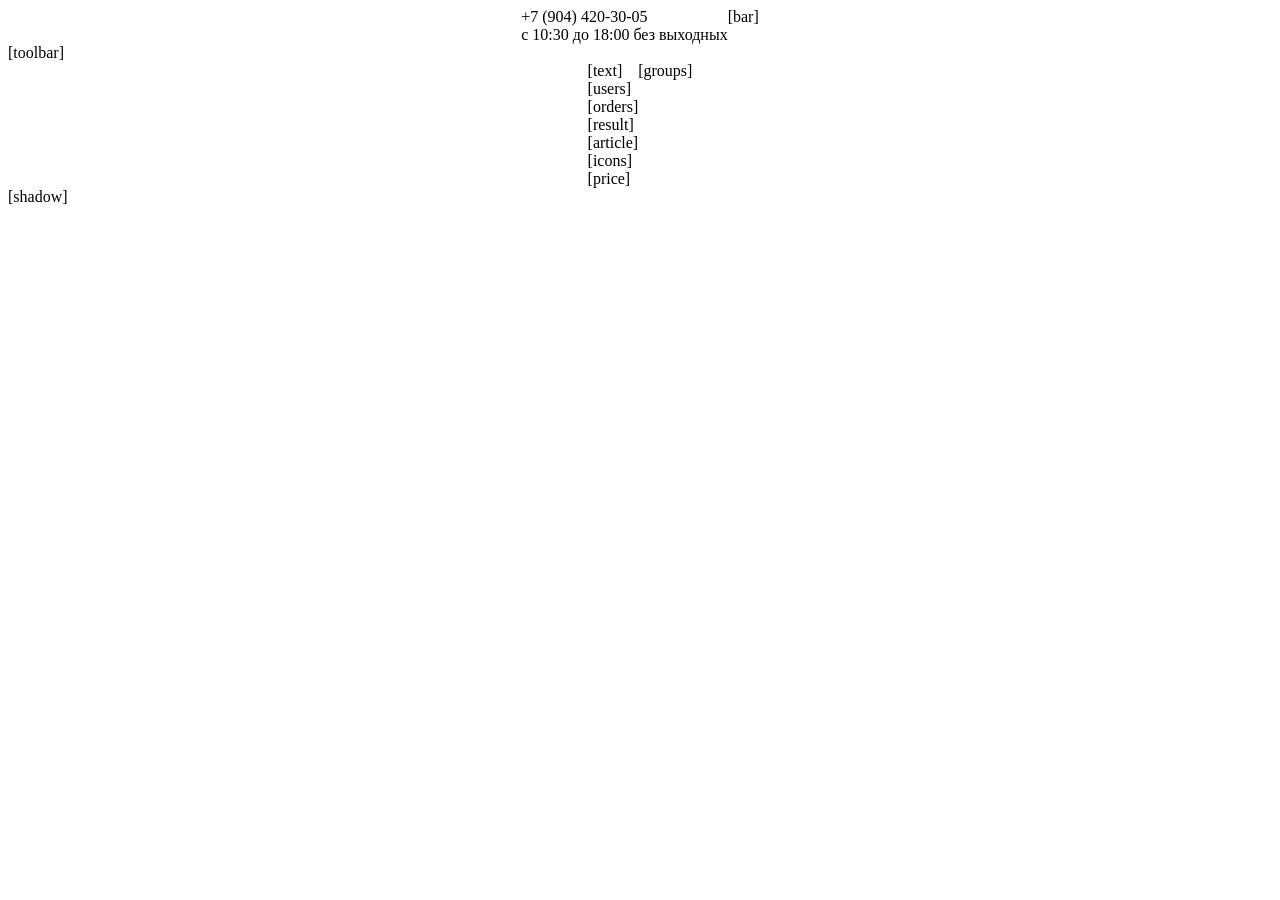
==== models/maestro/mdl_alpha.html @ 2ce8e0fd "second commit" ====
<!DOCTYPE html>
<html>
<head>
<title>Maestro</title>
<base href="http://maestro18.ru/">
<meta name="description" content="Maestro" />
<meta name="keywords" content="Maestro" />
<meta name="Revesit" content="3" />
<meta name="Document-state" content="Dynamic" />
<meta name="Copyright" Lang="eng" content="2012 standart-n.ru" />
<meta name="Copyright" Lang="ru" content="2012 НВП Стандарт-Н" />
<meta name="robots" content="all" />
<meta http-equiv="Content-Language" content="ru" />
<meta http-equiv="Content-Type" content="text/html; charset=utf-8" />
<link href="favicon.ico" rel="icon" type="image/x-icon">
<link href="favicon.ico" rel="shortcut icon" type="image/x-icon">
<link href="style/maestro/css_main.css" rel="stylesheet" type="text/css">
<script type="text/javascript">
	var sc=[
			"http://yandex.st/jquery/1.7.2/jquery.min.js",
			"lib/history.js",
			"script/maestro/main.js"
			];
	window.onload=function(){
		for (var key in sc) {
			var script=document.createElement("script"); script.src=sc[key];
			document.getElementsByTagName("head")[0].appendChild(script);
		}
	}
</script>
</head>
<body>
<div id="main">
<div id="top">
  <table id="table-header" align="center" cellpadding="0" cellspacing="0" border="0">
    <tr valign="top">
      <td id="td-phone">
		<div id="phone">+7 (904) 420-30-05</div>
		<div id="regime">с 10:30 до 18:00 без выходных</div>
      </td>
      <td id="td-logo">
		<table id="table-logo" align="center" cellpadding="0" cellspacing="0" border="0">
			<tr valign="top">
				<td>
					<a id="mainlogo" href="http://www.maestro18.ru/"></a>
				</td>
			</tr>
		</table>
      </td>
      <td id="td-bar">
		<div id="bar-wrap">
			[bar]
		</div>
      </td>
    </tr>
  </table>
</div>
<div id="nav">
	[toolbar]
</div>
<div id="area">
  <table id="table-area" align="center" cellpadding="0" cellspacing="0" border="0">
    <tr valign="top">
	<td id="td-content">
		<div id="text-wrap">
			[text]
		</div>		
		<div id="users-wrap">
			[users]
		</div>		
		<div id="orders-wrap">
			[orders]
		</div>		
		<div id="result-wrap">
			[result]
		</div>
		<div id="article-wrap">
			[article]
		</div>
		<div id="icons">
			[icons]
		</div>
			[price]
	</td>
	<td id="td-groups">
		<div id="groups">[groups]</div>
	</td>
    </tr>
  </table>
</div>
<div id="shadow-wrap">[shadow]</div>
<div id="footer"></div>
<!-- Yandex.Metrika counter --><script type="text/javascript">(function (d, w, c) { (w[c] = w[c] || []).push(function() { try { w.yaCounter16439935 = new Ya.Metrika({id:16439935, enableAll: true}); } catch(e) { } }); var n = d.getElementsByTagName("script")[0], s = d.createElement("script"), f = function () { n.parentNode.insertBefore(s, n); }; s.type = "text/javascript"; s.async = true; s.src = (d.location.protocol == "https:" ? "https:" : "http:") + "//mc.yandex.ru/metrika/watch.js"; if (w.opera == "[object Opera]") { d.addEventListener("DOMContentLoaded", f); } else { f(); } })(document, window, "yandex_metrika_callbacks");</script><noscript><div><img src="//mc.yandex.ru/watch/16439935" style="position:absolute; left:-9999px;" alt="" /></div></noscript><!-- /Yandex.Metrika counter -->
</div>
</body>
</html>
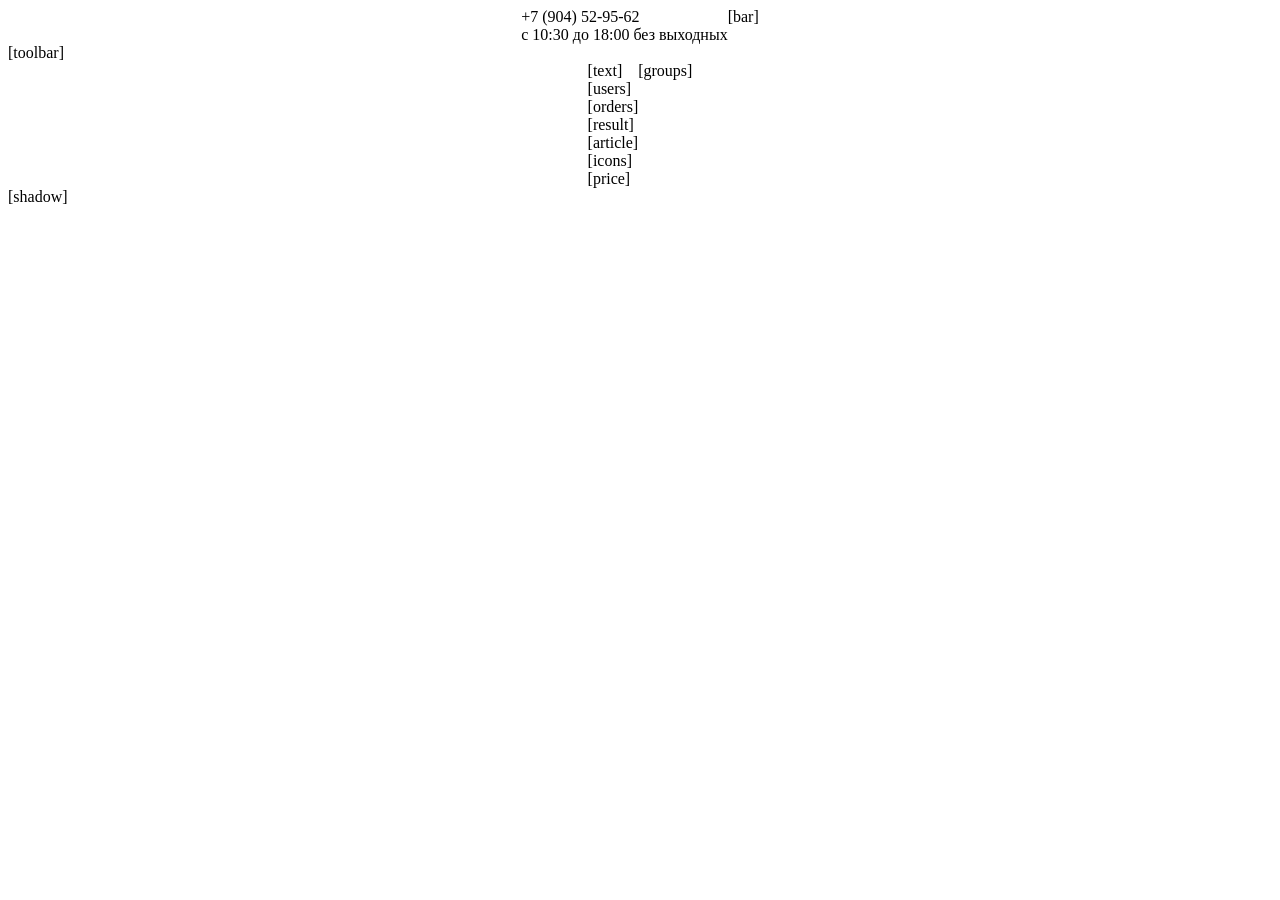
==== commit bb1b70de: "send mail after send order" ====
--- a/models/maestro/mdl_alpha.html
+++ b/models/maestro/mdl_alpha.html
@@ -35,7 +35,7 @@
   <table id="table-header" align="center" cellpadding="0" cellspacing="0" border="0">
     <tr valign="top">
       <td id="td-phone">
-		<div id="phone">+7 (904) 420-30-05</div>
+		<div id="phone">+7 (904) 52-95-62</div>
 		<div id="regime">с 10:30 до 18:00 без выходных</div>
       </td>
       <td id="td-logo">
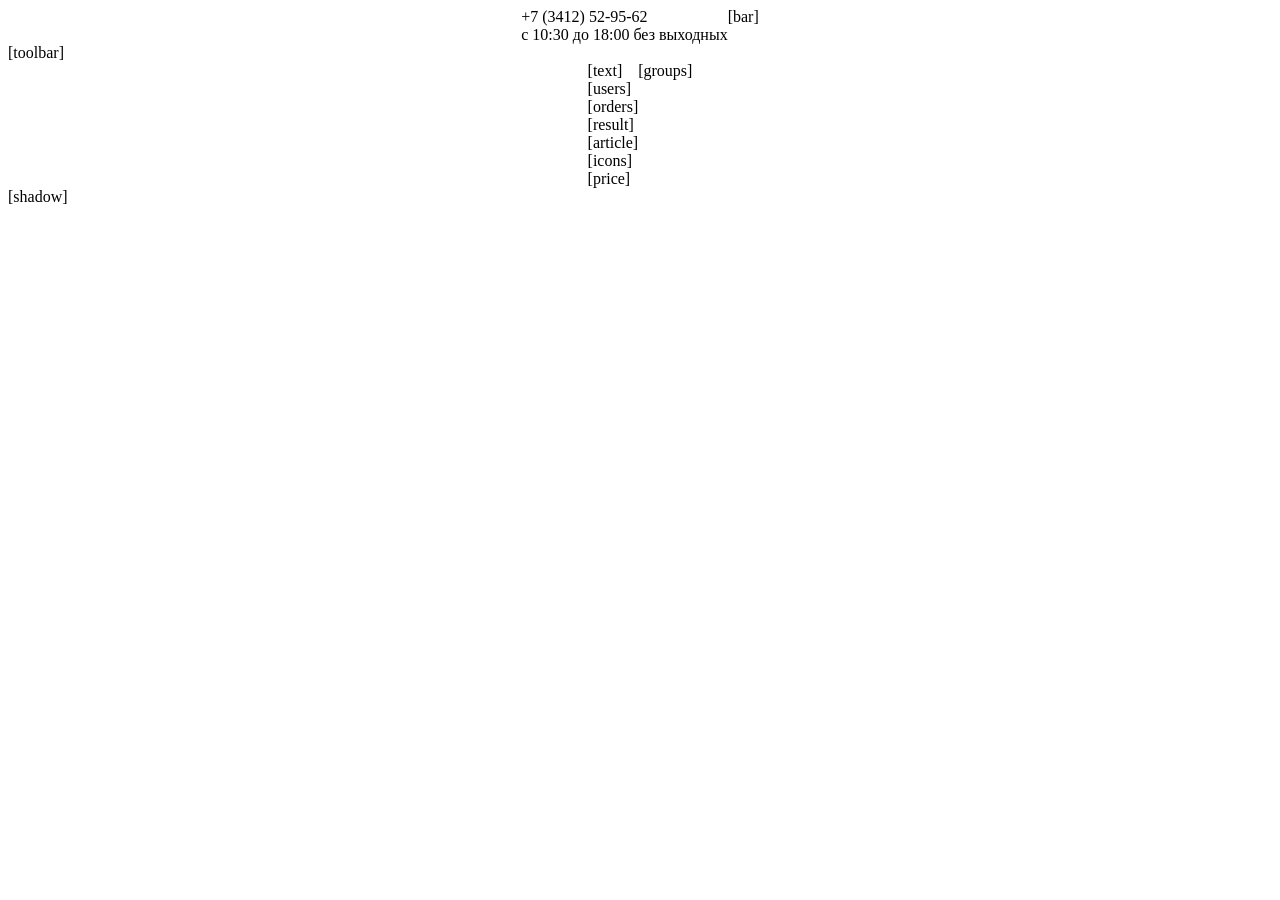
==== commit 5ca0961e: "исправлена ошибка в отображении истории заказов и написаны примерные тексты на сайте" ====
--- a/models/maestro/mdl_alpha.html
+++ b/models/maestro/mdl_alpha.html
@@ -1,10 +1,10 @@
 <!DOCTYPE html>
 <html>
 <head>
-<title>Maestro</title>
+<title>Интернет-магазин Maestro: Инструменты крепеж электрика, большой выбор, широкий ассортимент, профессиональные консультанты</title>
 <base href="http://maestro18.ru/">
-<meta name="description" content="Maestro" />
-<meta name="keywords" content="Maestro" />
+<meta name="description" content="Интернет-магазин Maestro: Инструменты крепеж электрика" />
+<meta name="keywords" content="Интернет-магазин Maestro: Инструменты крепеж электрика" />
 <meta name="Revesit" content="3" />
 <meta name="Document-state" content="Dynamic" />
 <meta name="Copyright" Lang="eng" content="2012 standart-n.ru" />
@@ -35,7 +35,7 @@
   <table id="table-header" align="center" cellpadding="0" cellspacing="0" border="0">
     <tr valign="top">
       <td id="td-phone">
-		<div id="phone">+7 (904) 52-95-62</div>
+		<div id="phone">+7 (3412) 52-95-62</div>
 		<div id="regime">с 10:30 до 18:00 без выходных</div>
       </td>
       <td id="td-logo">
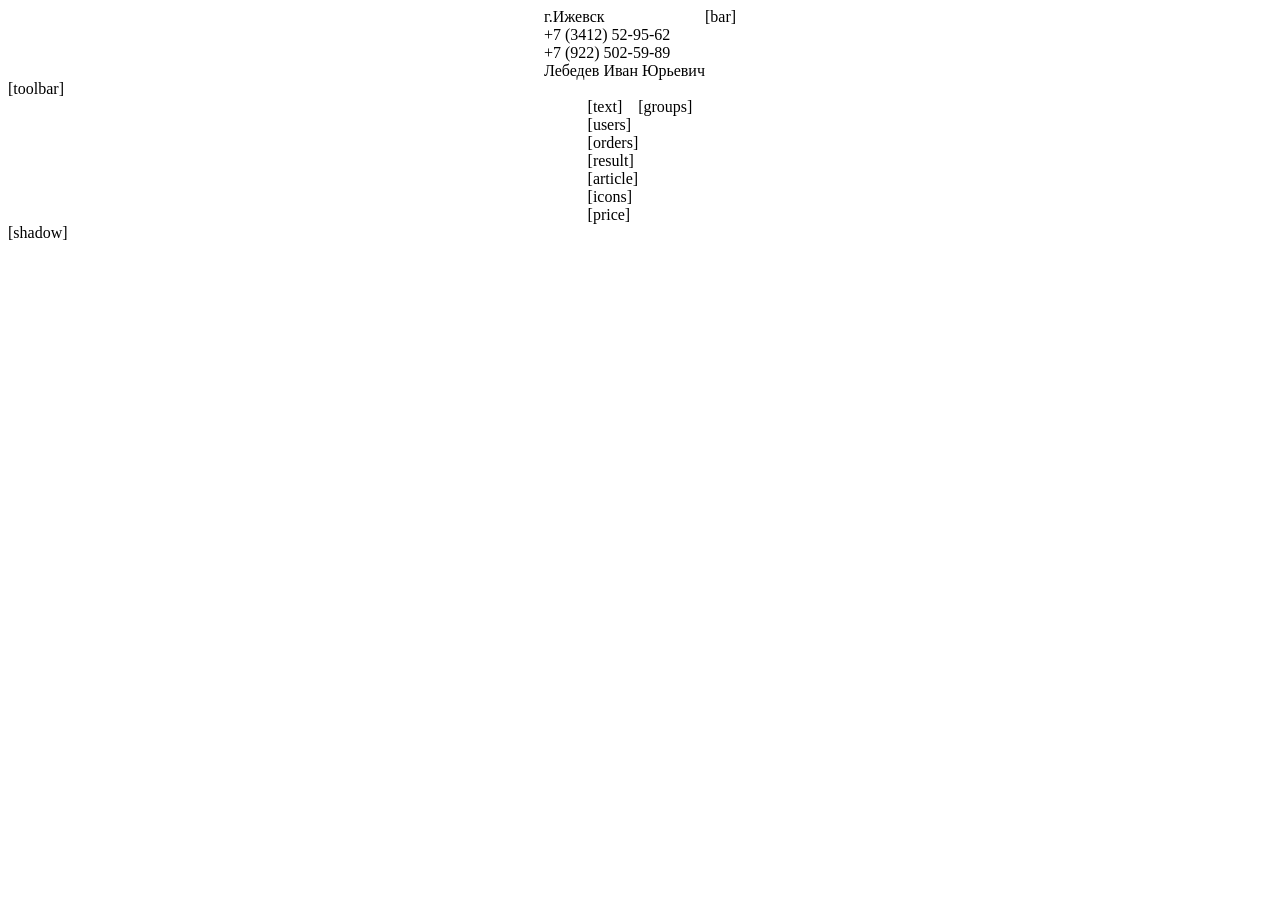
==== commit 15d485d7: "14 - добавил телефон лебедева" ====
--- a/models/maestro/mdl_alpha.html
+++ b/models/maestro/mdl_alpha.html
@@ -1,98 +1,89 @@
-<!DOCTYPE html>
-<html>
-<head>
-<title>Интернет-магазин Maestro: Инструменты крепеж электрика, большой выбор, широкий ассортимент, профессиональные консультанты</title>
-<base href="http://maestro18.ru/">
-<meta name="description" content="Интернет-магазин Maestro: Инструменты крепеж электрика" />
-<meta name="keywords" content="Интернет-магазин Maestro: Инструменты крепеж электрика" />
-<meta name="Revesit" content="3" />
-<meta name="Document-state" content="Dynamic" />
-<meta name="Copyright" Lang="eng" content="2012 standart-n.ru" />
-<meta name="Copyright" Lang="ru" content="2012 НВП Стандарт-Н" />
-<meta name="robots" content="all" />
-<meta http-equiv="Content-Language" content="ru" />
-<meta http-equiv="Content-Type" content="text/html; charset=utf-8" />
-<link href="favicon.ico" rel="icon" type="image/x-icon">
-<link href="favicon.ico" rel="shortcut icon" type="image/x-icon">
-<link href="style/maestro/css_main.css" rel="stylesheet" type="text/css">
-<script type="text/javascript">
-	var sc=[
-			"http://yandex.st/jquery/1.7.2/jquery.min.js",
-			"lib/history.js",
-			"script/maestro/main.js"
-			];
-	window.onload=function(){
-		for (var key in sc) {
-			var script=document.createElement("script"); script.src=sc[key];
-			document.getElementsByTagName("head")[0].appendChild(script);
-		}
-	}
-</script>
-</head>
-<body>
-<div id="main">
-<div id="top">
-  <table id="table-header" align="center" cellpadding="0" cellspacing="0" border="0">
-    <tr valign="top">
-      <td id="td-phone">
-		<div id="phone">+7 (3412) 52-95-62</div>
-		<div id="regime">с 10:30 до 18:00 без выходных</div>
-      </td>
-      <td id="td-logo">
-		<table id="table-logo" align="center" cellpadding="0" cellspacing="0" border="0">
-			<tr valign="top">
-				<td>
-					<a id="mainlogo" href="http://www.maestro18.ru/"></a>
-				</td>
-			</tr>
-		</table>
-      </td>
-      <td id="td-bar">
-		<div id="bar-wrap">
-			[bar]
-		</div>
-      </td>
-    </tr>
-  </table>
-</div>
-<div id="nav">
-	[toolbar]
-</div>
-<div id="area">
-  <table id="table-area" align="center" cellpadding="0" cellspacing="0" border="0">
-    <tr valign="top">
-	<td id="td-content">
-		<div id="text-wrap">
-			[text]
-		</div>		
-		<div id="users-wrap">
-			[users]
-		</div>		
-		<div id="orders-wrap">
-			[orders]
-		</div>		
-		<div id="result-wrap">
-			[result]
-		</div>
-		<div id="article-wrap">
-			[article]
-		</div>
-		<div id="icons">
-			[icons]
-		</div>
-			[price]
-	</td>
-	<td id="td-groups">
-		<div id="groups">[groups]</div>
-	</td>
-    </tr>
-  </table>
-</div>
-<div id="shadow-wrap">[shadow]</div>
-<div id="footer"></div>
-<!-- Yandex.Metrika counter --><script type="text/javascript">(function (d, w, c) { (w[c] = w[c] || []).push(function() { try { w.yaCounter16439935 = new Ya.Metrika({id:16439935, enableAll: true}); } catch(e) { } }); var n = d.getElementsByTagName("script")[0], s = d.createElement("script"), f = function () { n.parentNode.insertBefore(s, n); }; s.type = "text/javascript"; s.async = true; s.src = (d.location.protocol == "https:" ? "https:" : "http:") + "//mc.yandex.ru/metrika/watch.js"; if (w.opera == "[object Opera]") { d.addEventListener("DOMContentLoaded", f); } else { f(); } })(document, window, "yandex_metrika_callbacks");</script><noscript><div><img src="//mc.yandex.ru/watch/16439935" style="position:absolute; left:-9999px;" alt="" /></div></noscript><!-- /Yandex.Metrika counter -->
-</div>
-</body>
-</html>
-
-
+<!DOCTYPE html>
+<html>
+<head>
+<title>Интернет-магазин Maestro: Инструменты крепеж электрика, большой выбор, широкий ассортимент, профессиональные консультанты</title>
+<base href="http://www.маэстро18.рф/">
+<meta name="description" content="Интернет-магазин Maestro: Инструменты крепеж электрика" />
+<meta name="keywords" content="Интернет-магазин Maestro: Инструменты крепеж электрика" />
+<meta name="Revesit" content="3" />
+<meta name="Document-state" content="Dynamic" />
+<meta name="Copyright" Lang="eng" content="2012 standart-n.ru" />
+<meta name="Copyright" Lang="ru" content="2012 НВП Стандарт-Н" />
+<meta name="robots" content="all" />
+<meta http-equiv="Content-Language" content="ru" />
+<meta http-equiv="Content-Type" content="text/html; charset=utf-8" />
+<link href="favicon.ico" rel="icon" type="image/x-icon">
+<link href="favicon.ico" rel="shortcut icon" type="image/x-icon">
+<link href="style/maestro/css_main.css" rel="stylesheet" type="text/css">
+<script type="text/javascript" src="http://yandex.st/jquery/1.7.2/jquery.min.js"></script>
+<script type="text/javascript" src="lib/history.js"></script>
+<script type="text/javascript" src="script/maestro/main.js"></script>
+</head>
+<body>
+<div id="main">
+<div id="top">
+  <table id="table-header" align="center" cellpadding="0" cellspacing="0" border="0">
+    <tr valign="top">
+      <td id="td-phone">
+		<div id="city">г.Ижевск</div>
+		<div id="phone">+7 (3412) 52-95-62<br>+7 (922) 502-59-89</div>
+		<div id="regime">Лебедев Иван Юрьевич</div>
+      </td>
+      <td id="td-logo">
+		<table id="table-logo" align="center" cellpadding="0" cellspacing="0" border="0">
+			<tr valign="top">
+				<td>
+					<a id="mainlogo" href="http://www.маэстро18.рф/"></a>
+				</td>
+			</tr>
+		</table>
+      </td>
+      <td id="td-bar">
+		<div id="bar-wrap">
+			[bar]
+		</div>
+      </td>
+    </tr>
+  </table>
+</div>
+<div id="nav">
+	[toolbar]
+</div>
+<div id="area">
+  <table id="table-area" align="center" cellpadding="0" cellspacing="0" border="0">
+    <tr valign="top">
+	<td id="td-content">
+		<div id="text-wrap">
+			[text]
+		</div>		
+		<div id="users-wrap">
+			[users]
+		</div>		
+		<div id="orders-wrap">
+			[orders]
+		</div>		
+		<div id="result-wrap">
+			[result]
+		</div>
+		<div id="article-wrap">
+			[article]
+		</div>
+		<div id="icons">
+			[icons]
+		</div>
+			[price]
+	</td>
+	<td id="td-groups">
+		<div id="groups">[groups]</div>
+	</td>
+    </tr>
+  </table>
+</div>
+<div id="shadow-wrap">[shadow]</div>
+<div id="footer"></div>
+<!-- Yandex.Metrika counter --><script type="text/javascript">(function (d, w, c) { (w[c] = w[c] || []).push(function() { try { w.yaCounter16439935 = new Ya.Metrika({id:16439935, enableAll: true}); } catch(e) { } }); var n = d.getElementsByTagName("script")[0], s = d.createElement("script"), f = function () { n.parentNode.insertBefore(s, n); }; s.type = "text/javascript"; s.async = true; s.src = (d.location.protocol == "https:" ? "https:" : "http:") + "//mc.yandex.ru/metrika/watch.js"; if (w.opera == "[object Opera]") { d.addEventListener("DOMContentLoaded", f); } else { f(); } })(document, window, "yandex_metrika_callbacks");</script><noscript><div><img src="//mc.yandex.ru/watch/16439935" style="position:absolute; left:-9999px;" alt="" /></div></noscript><!-- /Yandex.Metrika counter -->
+</div>
+</body>
+</html>
+
+
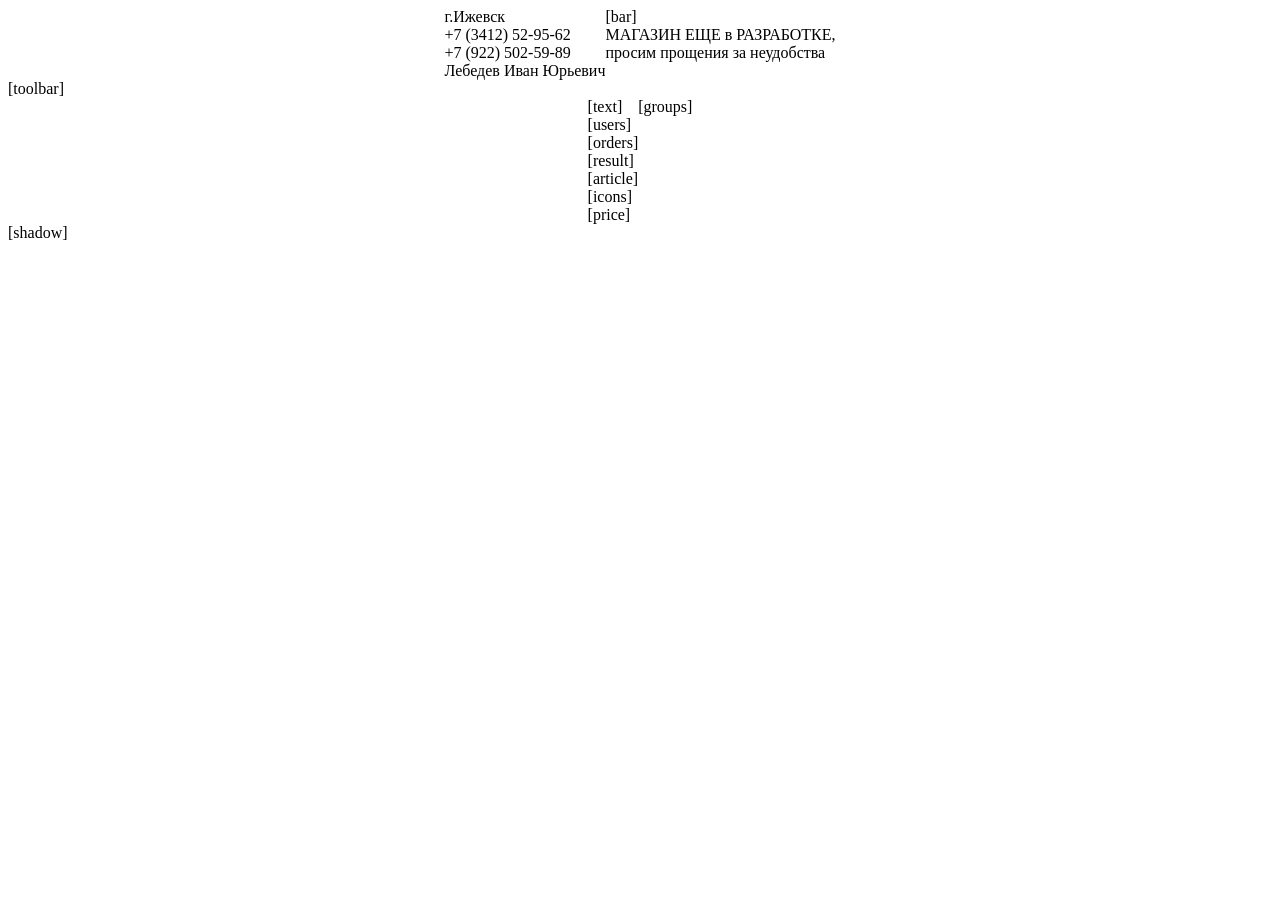
==== commit e22fa208: "15 - надпись что магазин еще в разработке" ====
--- a/models/maestro/mdl_alpha.html
+++ b/models/maestro/mdl_alpha.html
@@ -42,6 +42,8 @@
 		<div id="bar-wrap">
 			[bar]
 		</div>
+		<div id="underconstruction">
+			МАГАЗИН ЕЩЕ в РАЗРАБОТКЕ,<br>просим прощения за неудобства
       </td>
     </tr>
   </table>
